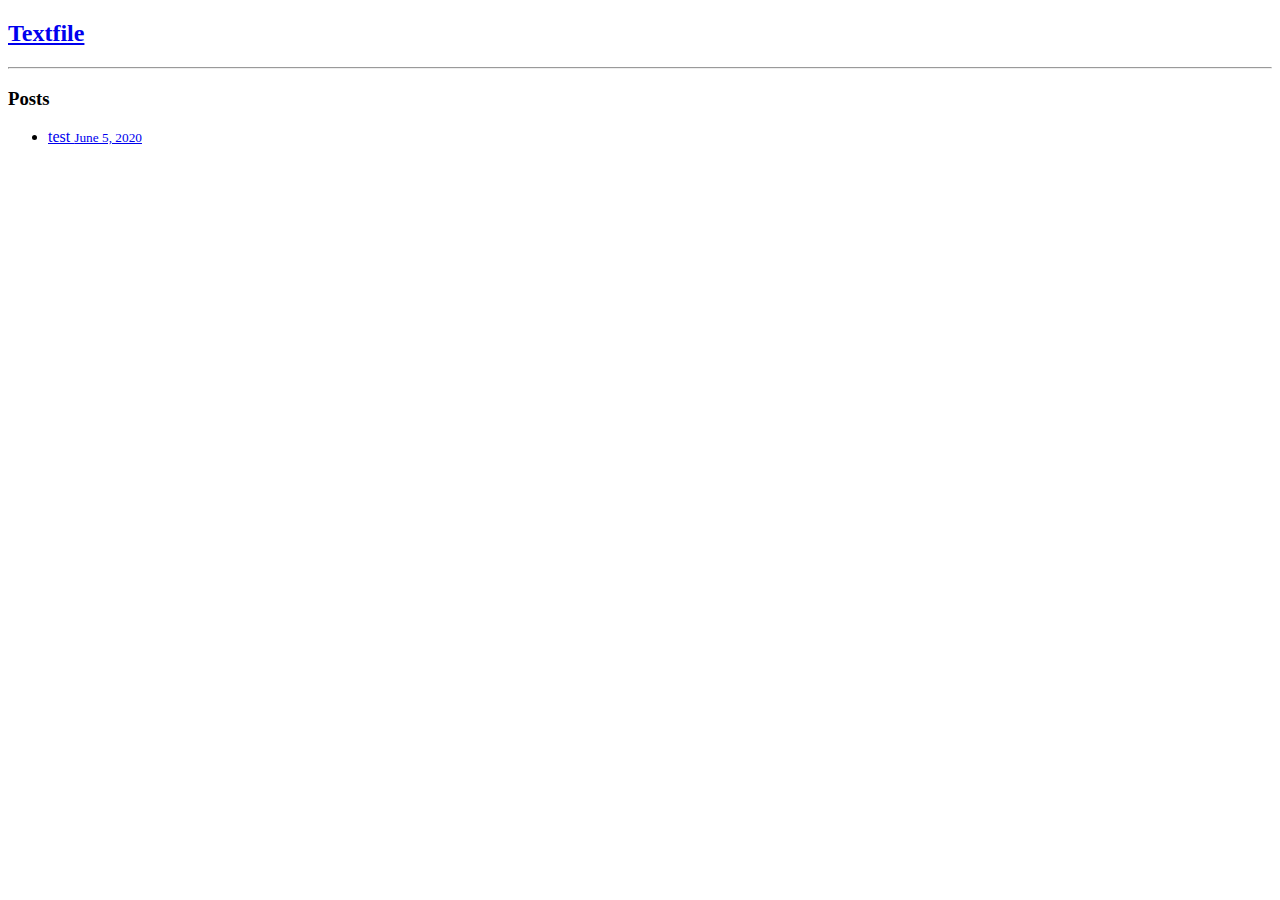
==== public/index.html @ 02b86159 "init" ====
<!DOCTYPE html>
<html><head>
	<meta name="generator" content="Hugo 0.73.0-DEV" />
    <meta charset="utf-8">
    <meta name="viewport" content="width=device-width, initial-scale=1.0">
    
    <link rel="shortcut icon" href="https://blog.textfile.io/favicon.ico">
    <link rel="alternate" type="application/rss+xml" href="https://blog.textfile.io/index.xml" title="Textfile">
    
    <link rel="stylesheet" href="/css/style.min.css">

    <title>Textfile</title>
</head>
<body><header id="banner">
    <h2><a href="https://blog.textfile.io">Textfile</a></h2>
    <nav>
        <ul>
            
            
        </ul>
    </nav>
    <hr>
</header>
<main id="content">
<h3>Posts</h3>
<ul id="posts">

    <li>
        <a href="https://blog.textfile.io/posts/test/">
            test
            
            <small><time>June 5, 2020</time></small>
            
        </a>
    </li>

</ul>

        </main><footer id="footer">
    
</footer>
</body>
</html>
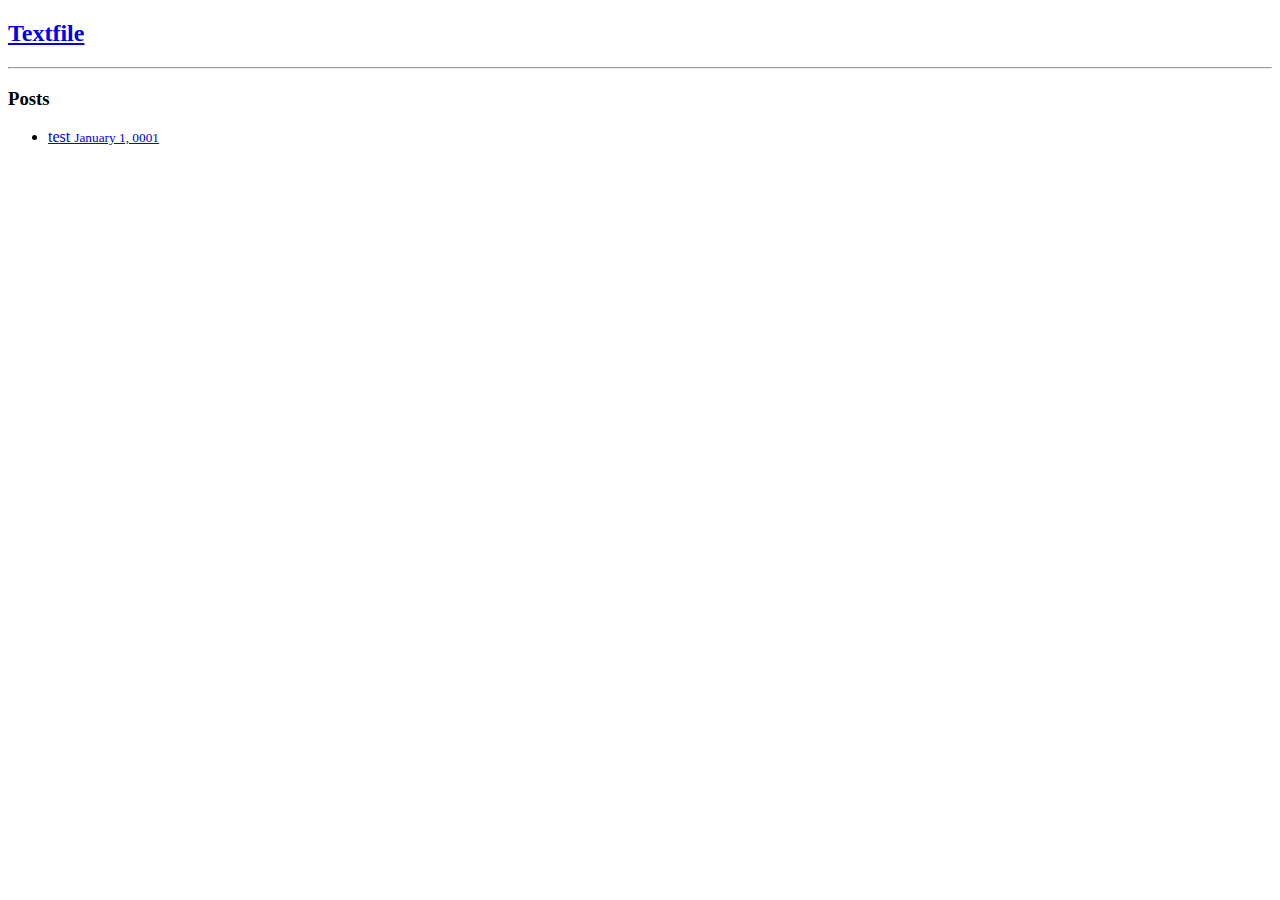
==== commit 74851278: "gitignore" ====
--- a/public/index.html
+++ b/public/index.html
@@ -1,18 +1,18 @@
 <!DOCTYPE html>
 <html><head>
-	<meta name="generator" content="Hugo 0.73.0-DEV" />
+	<meta name="generator" content="Hugo 0.63.2" />
     <meta charset="utf-8">
     <meta name="viewport" content="width=device-width, initial-scale=1.0">
     
-    <link rel="shortcut icon" href="https://blog.textfile.io/favicon.ico">
-    <link rel="alternate" type="application/rss+xml" href="https://blog.textfile.io/index.xml" title="Textfile">
+    <link rel="shortcut icon" href="https://textfile.io/favicon.ico">
+    <link rel="alternate" type="application/rss+xml" href="https://textfile.io/index.xml" title="Textfile">
     
     <link rel="stylesheet" href="/css/style.min.css">
 
     <title>Textfile</title>
 </head>
 <body><header id="banner">
-    <h2><a href="https://blog.textfile.io">Textfile</a></h2>
+    <h2><a href="https://textfile.io">Textfile</a></h2>
     <nav>
         <ul>
             
@@ -26,10 +26,10 @@
 <ul id="posts">
 
     <li>
-        <a href="https://blog.textfile.io/posts/test/">
+        <a href="https://textfile.io/posts/test/">
             test
             
-            <small><time>June 5, 2020</time></small>
+            <small><time>January 1, 0001</time></small>
             
         </a>
     </li>
